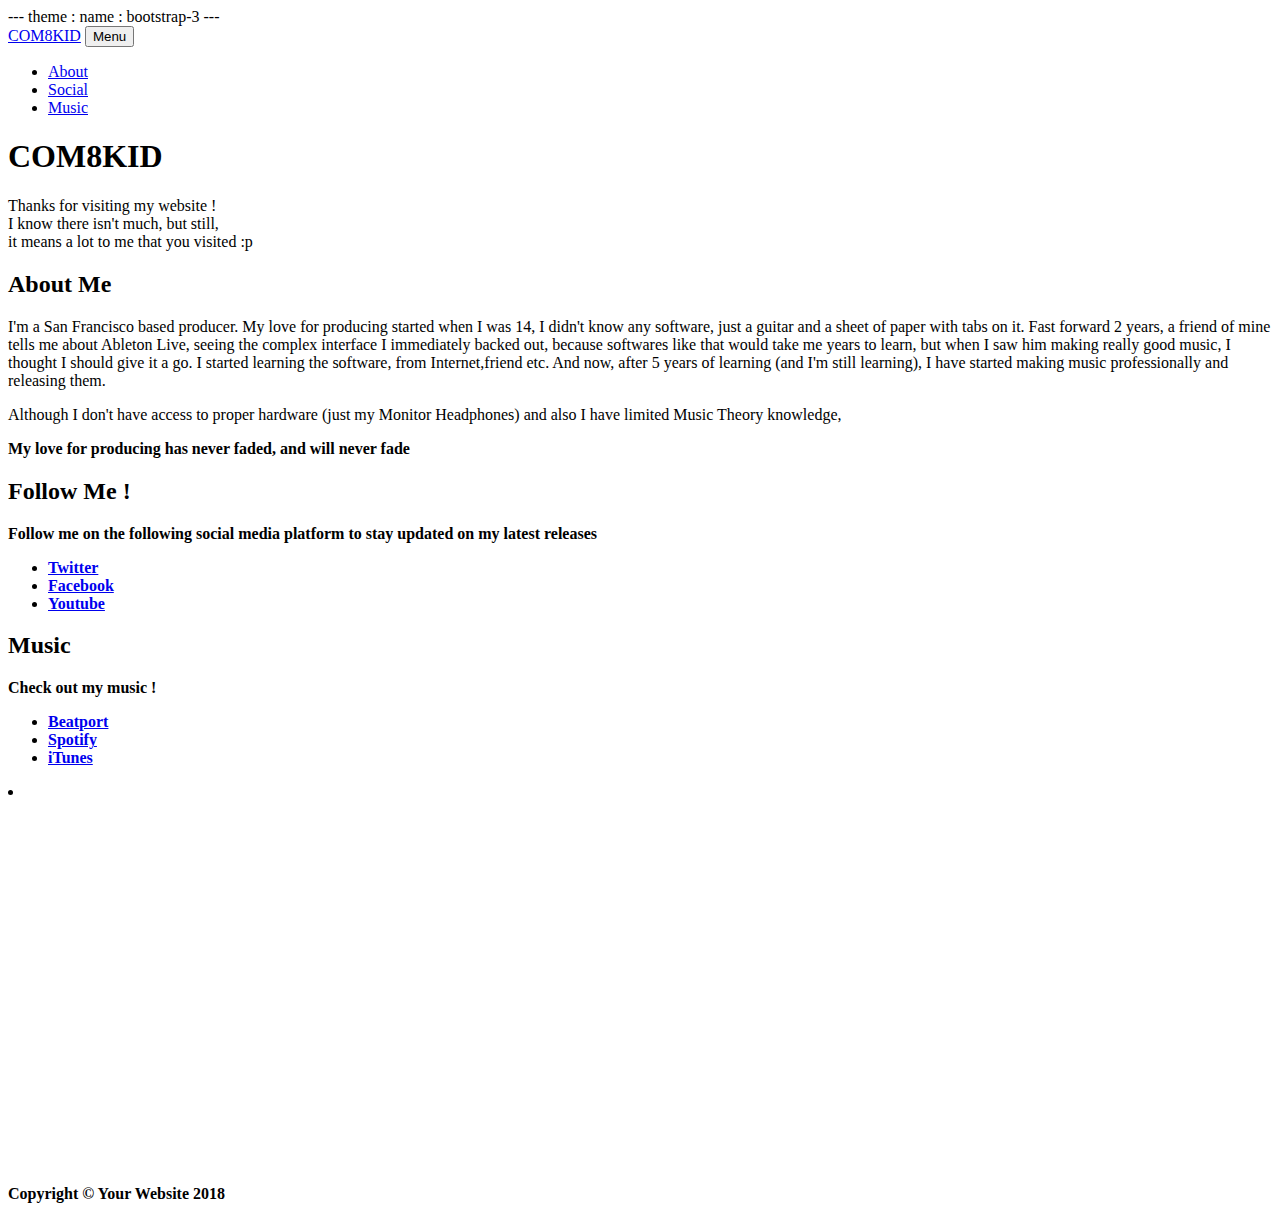
==== _layouts/default.html @ 90c9b114 "first commit" ====
---
theme :
  name : bootstrap-3
---

<!DOCTYPE html>
<html lang="en">

  <head>

    <meta charset="utf-8">
    <meta name="viewport" content="width=device-width, initial-scale=1, shrink-to-fit=no">
    <meta name="description" content="">
    <meta name="author" content="">

    <title>COM8KID</title>

    <!-- Bootstrap core CSS -->
    <link href="vendor/bootstrap/css/bootstrap.css" rel="stylesheet">

    <!-- Custom fonts for this template -->
    <link href="vendor/font-awesome/css/font-awesome.min.css" rel="stylesheet" type="text/css">
    <link href="https://fonts.googleapis.com/css?family=Jura:400,700,400italic,700italic" rel="stylesheet" type="text/css">
    <link href='https://fonts.googleapis.com/css?family=Jura:700' rel='stylesheet' type='text/css'>

    <!-- Custom styles for this template -->
    <link href="css/grayscale.css" rel="stylesheet">

  </head>

  <body id="page-top">

    <!-- Navigation -->
    <nav class="navbar navbar-expand-lg navbar-light fixed-top" id="mainNav">
      <div class="container">
        <a class="navbar-brand js-scroll-trigger" href="#page-top">COM8KID</a>
        <button class="navbar-toggler navbar-toggler-right" type="button" data-toggle="collapse" data-target="#navbarResponsive" aria-controls="navbarResponsive" aria-expanded="false" aria-label="Toggle navigation">
          Menu
          <i class="fa fa-bars"></i>
        </button>
        <div class="collapse navbar-collapse" id="navbarResponsive">
          <ul class="navbar-nav ml-auto">
            <li class="nav-item">
              <a class="nav-link js-scroll-trigger" href="#about">About</a>
            </li>
            <li class="nav-item">
              <a class="nav-link js-scroll-trigger" href="#download">Social</a>
            </li>
            <li class="nav-item">
              <a class="nav-link js-scroll-trigger" href="#contact">Music</a>
            </li>
          </ul>
        </div>
      </div>
    </nav>

    <!-- Intro Header -->
    <header class="masthead">
      <div class="intro-body">
        <div class="container">
          <div class="row">
            <div class="col-lg-8 mx-auto">
              <h1 class="brand-heading">COM8KID</h1>
              <p class="intro-text">Thanks for visiting my website !
                <br>I know there isn't much, but still, 
				<br>it means a lot to me that you visited :p</p>
              <a href="#about" class="btn btn-circle js-scroll-trigger">
                <i class="fa fa-angle-double-down animated"></i>
              </a>
            </div>
          </div>
        </div>
      </div>
    </header>

    <!-- About Section -->
    <section id="about" class="content-section text-center">
      <div class="container">
        <div class="row">
          <div class="col-lg-8 mx-auto">
            <h2>About Me</h2>
            <p>I'm a San Francisco based producer. My love for producing started when I was 14, I didn't know any
			software, just a guitar and a sheet of paper with tabs on it. Fast forward 2 years, a friend of mine
			tells me about Ableton Live, seeing the complex interface I immediately backed out, because softwares
			like that would take me years to learn, but when I saw him making really good music, I thought I should give it
			a go. I started learning the software, from Internet,friend etc. And now, after 5 years of learning (and I'm still learning), I have started
			making music professionally and releasing them.</p>
			<p>Although I don't have access to proper hardware (just my Monitor Headphones) and also I have limited Music Theory knowledge,</p> 
			<p><b>My love for producing has never faded, and will never fade</p>
			</div>
        </div>
      </div>
    </section>

    <!-- Download Section -->
    <section id="download" class="download-section content-section text-center">
<div class="container">
        <div class="row">
          <div class="col-lg-8 mx-auto">
            <h2>Follow Me !</h2>
            <p>Follow me on the following social media platform to stay updated on my latest releases</p>
            <ul class="list-inline banner-social-buttons">
              <li class="list-inline-item">
                <a href="https://twitter.com/Com8Kid/" class="btn btn-default btn-lg">
                  <i class="fa fa-twitter fa-fw"></i>
                  <span class="network-name">Twitter</span>
                </a>
              </li>
              <li class="list-inline-item">
                <a href="https://www.facebook.com/com8kid" class="btn btn-default btn-lg">
                  <i class="fa fa-facebook fa-fw"></i>
                  <span class="network-name">Facebook</span>
                </a>
              </li>
              <li class="list-inline-item">
                <a href="https://www.youtube.com/channel/UC0feYFLo6GofrZv3bgxqstA" class="btn btn-default btn-lg">
                  <i class="fa fa-youtube fa-fw"></i>
                  <span class="network-name">Youtube</span>
                </a>
              </li>
            </ul>
          </div>
        </div>
      </div>
    </section>

    <!-- Contact Section -->
    <section id="contact" class="content-section text-center">
      <div class="container">
	  <div class="row">
        <div class="col-lg-8 mx-auto">
          <h2>Music</h2>
          <p>Check out my music !</p>
		  <ul class="list-inline banner-social-buttons">
          <li class="list-inline-item">
                <a href="https://www.beatport.com/artist/com8kid/674148" class="btn btn-default btn-lg">
                  <i class="fa fa-headphones fa-fw"></i>
                  <span class="network-name">Beatport</span>
                </a>
              </li>
			<li class="list-inline-item">
                <a href="https://open.spotify.com/artist/5UE5bw8JnxUAGscklOWZcD" class="btn btn-default btn-lg">
                  <i class="fa fa-spotify fa-fw"></i>
                  <span class="network-name">Spotify</span>
                </a>
              </li>
			  <li class="list-inline-item">
                <a href="https://apple.co/2ImqTJx" class="btn btn-default btn-lg">
                  <i class="fa fa-apple fa-fw"></i>
                  <span class="network-name">iTunes</span>
                </a>
              </li>
			  </ul>
        </div>
		</div>
		<li>
		<p>
		<br>
		<br>
		</p>
		</li>
		<iframe width="100%" height="300" scrolling="no" frameborder="no" allow="autoplay" src="https://w.soundcloud.com/player/?url=https%3A//api.soundcloud.com/playlists/536676513&color=%23ff5500&auto_play=false&hide_related=false&show_comments=true&show_user=true&show_reposts=false&show_teaser=true&visual=true"></iframe>
      </div>
    </section>


    <!-- Footer -->
    <footer>
      <div class="container text-center">
        <p>Copyright &copy; Your Website 2018</p>
      </div>
    </footer>

    <!-- Custom scripts for this template -->
    <script src="js/grayscale.min.js"></script>

  </body>

</html>
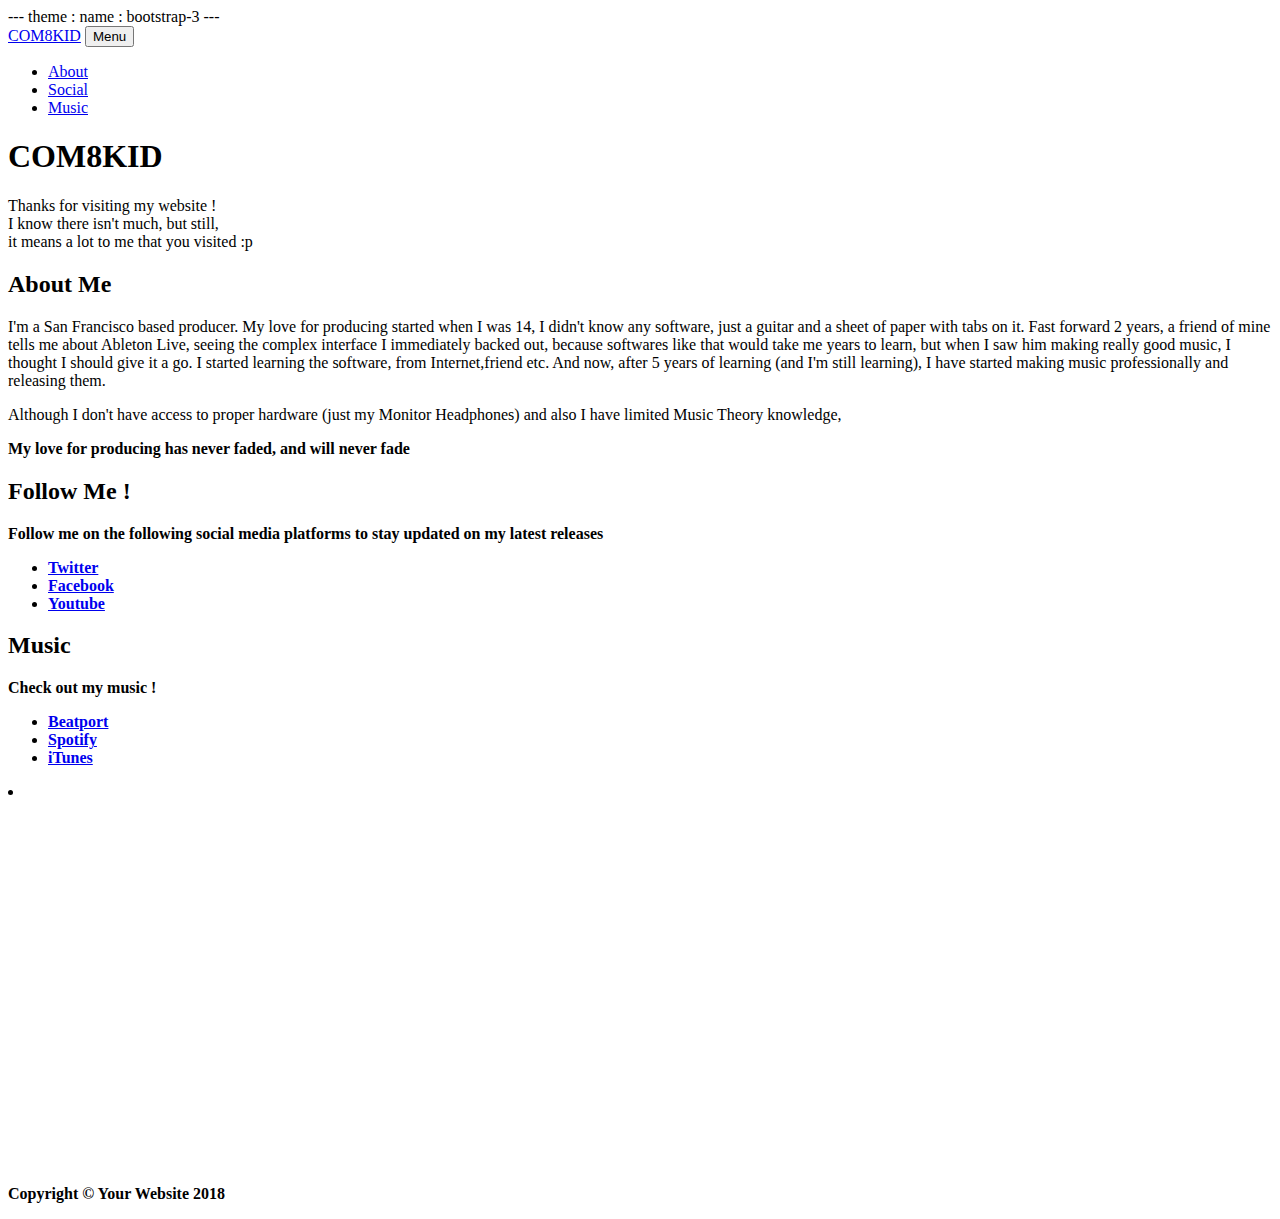
==== commit 2da8a3dd: "Update default.html" ====
--- a/_layouts/default.html
+++ b/_layouts/default.html
@@ -98,7 +98,7 @@
         <div class="row">
           <div class="col-lg-8 mx-auto">
             <h2>Follow Me !</h2>
-            <p>Follow me on the following social media platform to stay updated on my latest releases</p>
+            <p>Follow me on the following social media platforms to stay updated on my latest releases</p>
             <ul class="list-inline banner-social-buttons">
               <li class="list-inline-item">
                 <a href="https://twitter.com/Com8Kid/" class="btn btn-default btn-lg">
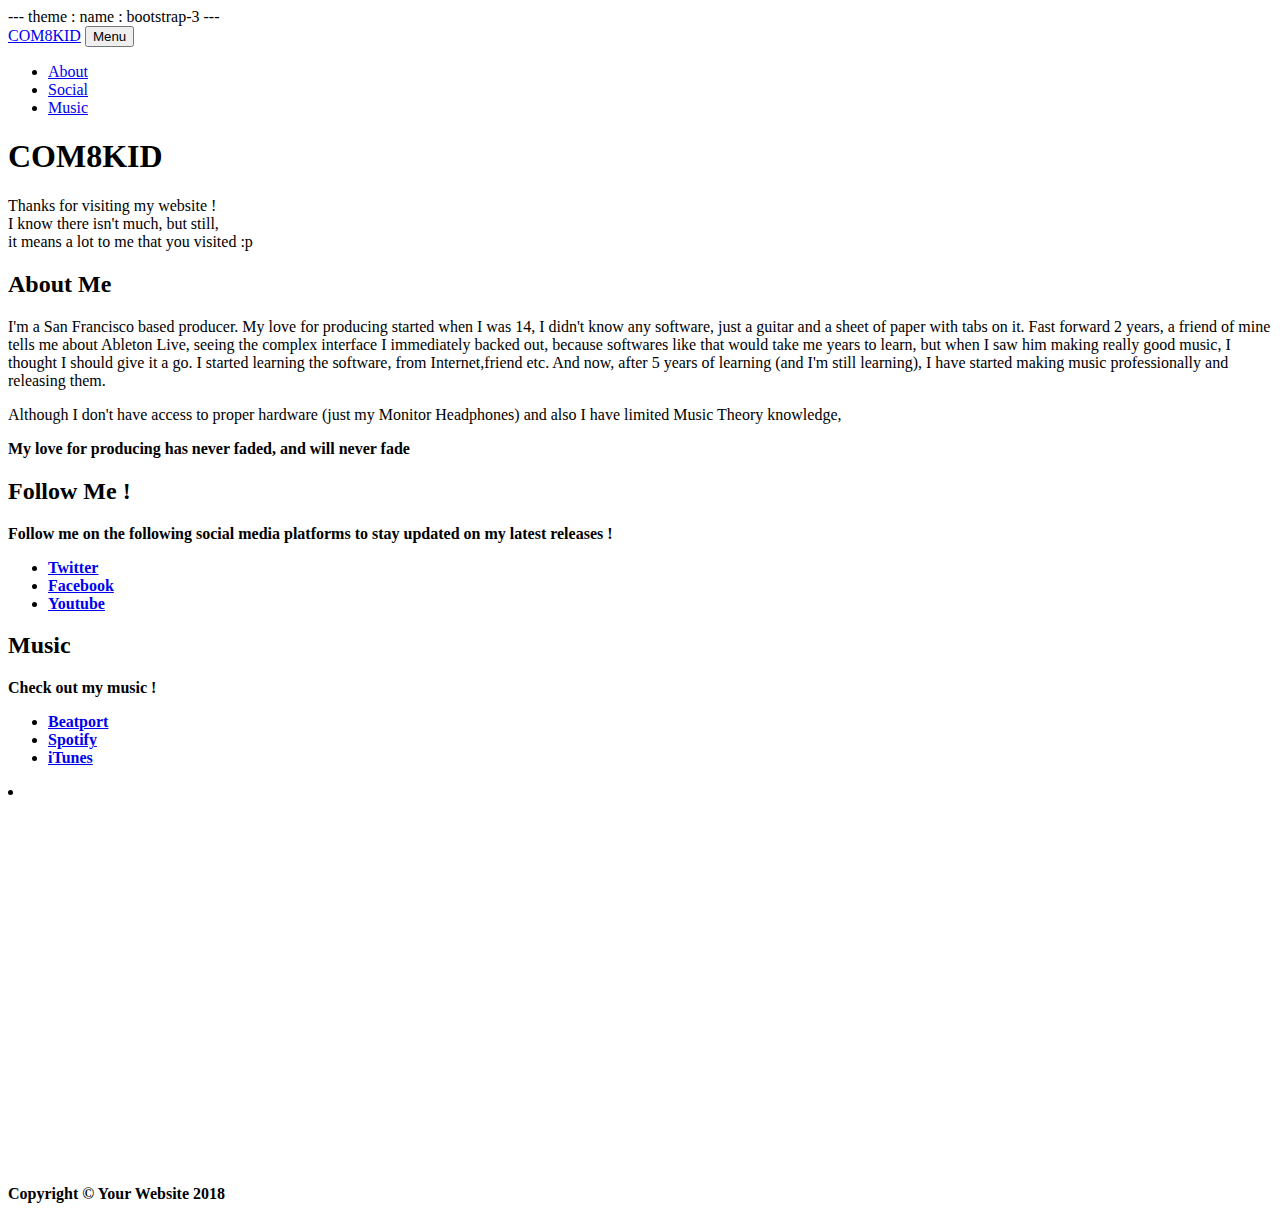
==== commit c8128722: "Update default.html" ====
--- a/_layouts/default.html
+++ b/_layouts/default.html
@@ -98,7 +98,7 @@
         <div class="row">
           <div class="col-lg-8 mx-auto">
             <h2>Follow Me !</h2>
-            <p>Follow me on the following social media platforms to stay updated on my latest releases</p>
+            <p>Follow me on the following social media platforms to stay updated on my latest releases !</p>
             <ul class="list-inline banner-social-buttons">
               <li class="list-inline-item">
                 <a href="https://twitter.com/Com8Kid/" class="btn btn-default btn-lg">
